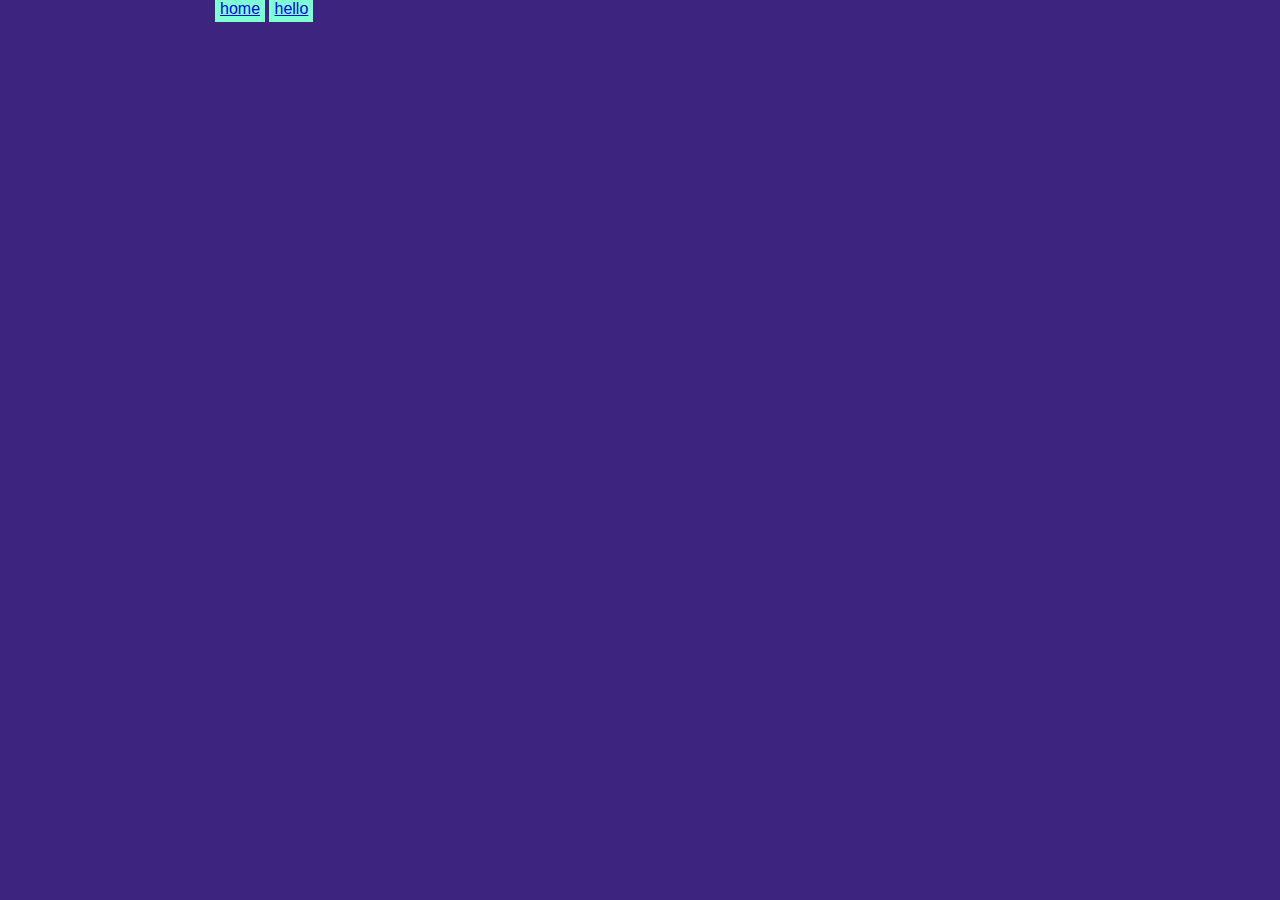
==== hello.html @ ffe47682 "my first webpage and about me" ====
<!DOCTYPE html>
<html lang="en">
<head>
    <meta charset="UTF-8">
    <meta name="viewport" content="width=device-width, initial-scale=1.0">
    <title>Document</title>
    <link rel="stylesheet" href="style.css">
</head>
<body>
    <div id="mainContainer"><div id="navigation">
        <a href="Index.html">home</a>
        <a href="/">hello</a>
    </div></div>
</body>
</html>
---- style.css ----
body{
    background-color: rgb(60, 37, 126);
    margin: 0 auto;
    font-family: sans-serif,Arial,helvetica;
}

#intro{
    color: antiquewhite;
    width: 842px;
    height: 143px;
    border: 3px solid #73AD21;
}

#hobbies{
    color: aqua;
    width: 353px;
    height: 150px;
    border: 3px solid #73AD21;
    margin: 0px 0px 0px 46px;
}
#mainContainer{
    width: 850px;
    margin: 0px auto;
}

#introcontainer{
    width: 470px;
    margin: 0px 0px 0px 0px;
}

#hobbycontainter h2{
    margin: 0px;
}

#name{
    float: left;
    margin: 0px -133px 0px 351px;
}

#meimage{
    float: left;
    width: 879px;
    height: 467px;
}

#intro{
    float: left;
}
#test{
    float: left;
    width: 445px;
    height: 150px;
    border: 3px solid #73AD21;
    margin: 0px -47px 0px 0px;
}

#music{
    float: left;
    margin: 0px 0px 0px 0px;
}

#hobbies{
    float: left;
    
}

#album{
    float: left;
}

.socials{
    float: left;
    margin: 30px 0px 0px 00px;
    width: 100px;
    height: 50px;
    background-color: #fff;
}

#navigation a{
    padding: 5px;
    background-color: aquamarine;
}
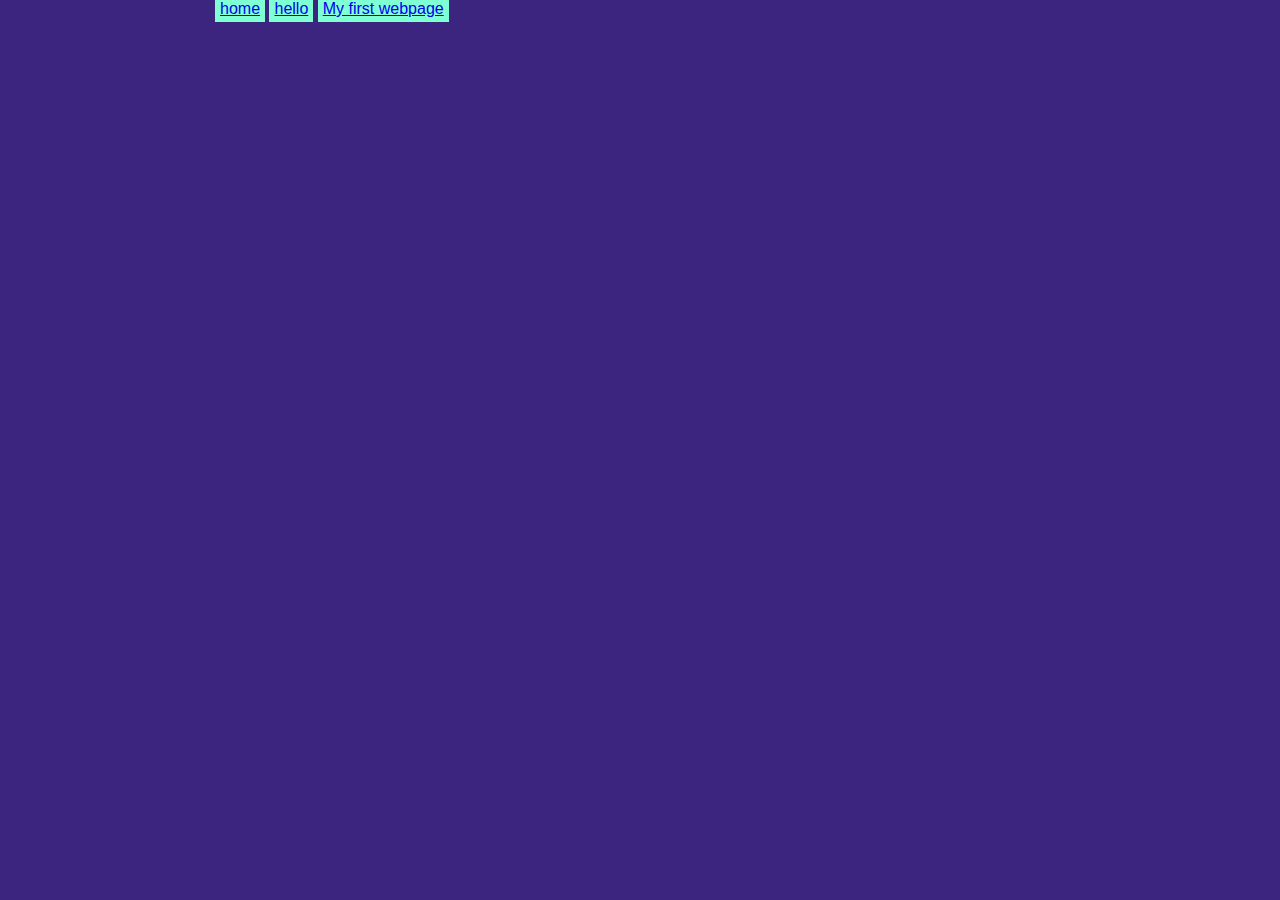
==== commit 2f0fb081: "my first webpage and about me" ====
--- a/hello.html
+++ b/hello.html
@@ -3,13 +3,14 @@
 <head>
     <meta charset="UTF-8">
     <meta name="viewport" content="width=device-width, initial-scale=1.0">
-    <title>Document</title>
+    <title>Hello</title>
     <link rel="stylesheet" href="style.css">
 </head>
 <body>
     <div id="mainContainer"><div id="navigation">
         <a href="Index.html">home</a>
-        <a href="/">hello</a>
+        <a href="hello.html">hello</a>
+        <a href="index1.html">My first webpage</a>
     </div></div>
 </body>
 </html>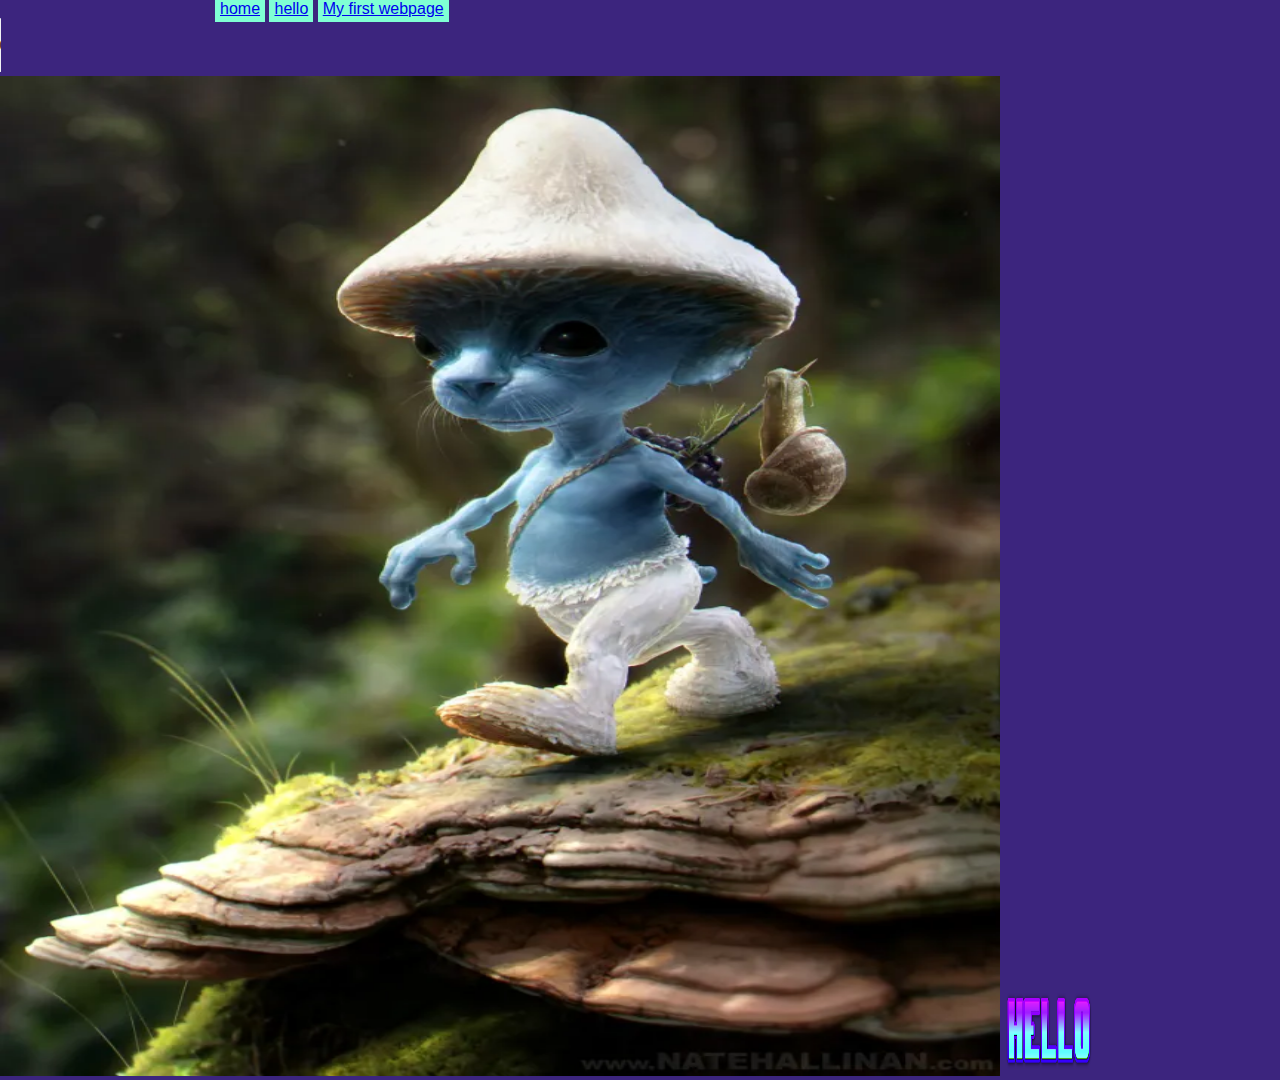
==== commit b4f569cf: "about me" ====
--- a/hello.html
+++ b/hello.html
@@ -8,9 +8,15 @@
 </head>
 <body>
     <div id="mainContainer"><div id="navigation">
-        <a href="Index.html">home</a>
+        <a href="index.html">home</a>
         <a href="hello.html">hello</a>
         <a href="index1.html">My first webpage</a>
     </div></div>
+    <audio controls autoplay>
+        <source src="Audio\y2mate.com - We live we love we lie.mp3" type="audio/mpeg">
+      Your browser does not support the audio element.
+      </audio>
+    <img src="Images\cat-smurf-1.webp" alt="blue cat"style height="1000" width="1000">
+    <img id="coolmiami" src="Images\cooltext443122375126788.png" alt="Hi" style="height: 900;width: 900;">
 </body>
 </html>--- a/style.css
+++ b/style.css
@@ -79,4 +79,9 @@
 #navigation a{
     padding: 5px;
     background-color: aquamarine;
+}
+
+#coolmiami{
+    width: 90px;
+    height: 90px;
 }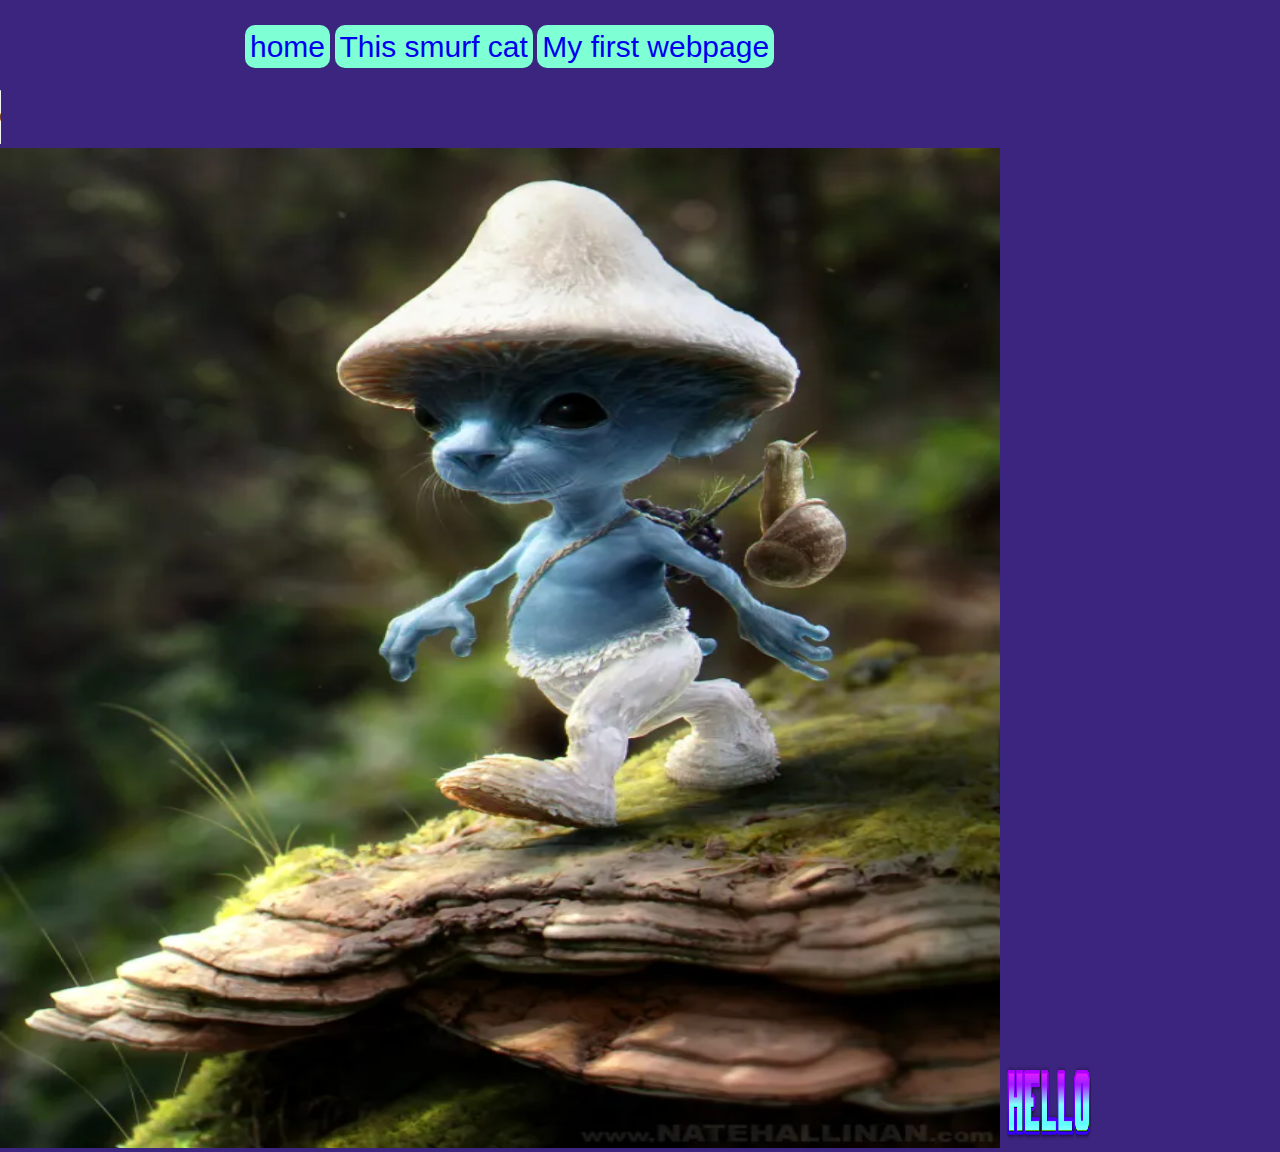
==== commit 72162105: "about me" ====
--- a/hello.html
+++ b/hello.html
@@ -9,7 +9,7 @@
 <body>
     <div id="mainContainer"><div id="navigation">
         <a href="index.html">home</a>
-        <a href="hello.html">hello</a>
+        <a href="hello.html">This smurf cat</a>
         <a href="index1.html">My first webpage</a>
     </div></div>
     <audio controls autoplay>
--- a/style.css
+++ b/style.css
@@ -9,6 +9,7 @@
     width: 842px;
     height: 143px;
     border: 3px solid #73AD21;
+    border-radius: 5px;
 }
 
 #hobbies{
@@ -16,6 +17,7 @@
     width: 353px;
     height: 150px;
     border: 3px solid #73AD21;
+    border-radius: 5px;
     margin: 0px 0px 0px 46px;
 }
 #mainContainer{
@@ -26,6 +28,8 @@
 #introcontainer{
     width: 470px;
     margin: 0px 0px 0px 0px;
+    width: 879px;
+    height:467px;
 }
 
 #hobbycontainter h2{
@@ -51,12 +55,15 @@
     width: 445px;
     height: 150px;
     border: 3px solid #73AD21;
+    border-radius: 5px;
     margin: 0px -47px 0px 0px;
 }
 
 #music{
     float: left;
     margin: 0px 0px 0px 0px;
+    width:399px;
+    height:270px;
 }
 
 #hobbies{
@@ -66,6 +73,8 @@
 
 #album{
     float: left;
+    width: 448px; 
+    height: 350px;
 }
 
 .socials{
@@ -76,12 +85,30 @@
     background-color: #fff;
 }
 
+#navigation{
+    height: 30px;
+    padding: 30px;
+}
+
 #navigation a{
     padding: 5px;
     background-color: aquamarine;
+    text-decoration: none;
+    border-radius: 10px;
+    font-family: Impact, Haettenschweiler, 'Arial Narrow Bold', sans-serif;
+    font-size: 30px;
 }
+
+#navigation a:hover {
+    background-color: rgb(70, 178, 142);
+}
+
 
 #coolmiami{
     width: 90px;
     height: 90px;
+}
+
+#pyro{
+    float: right;
 }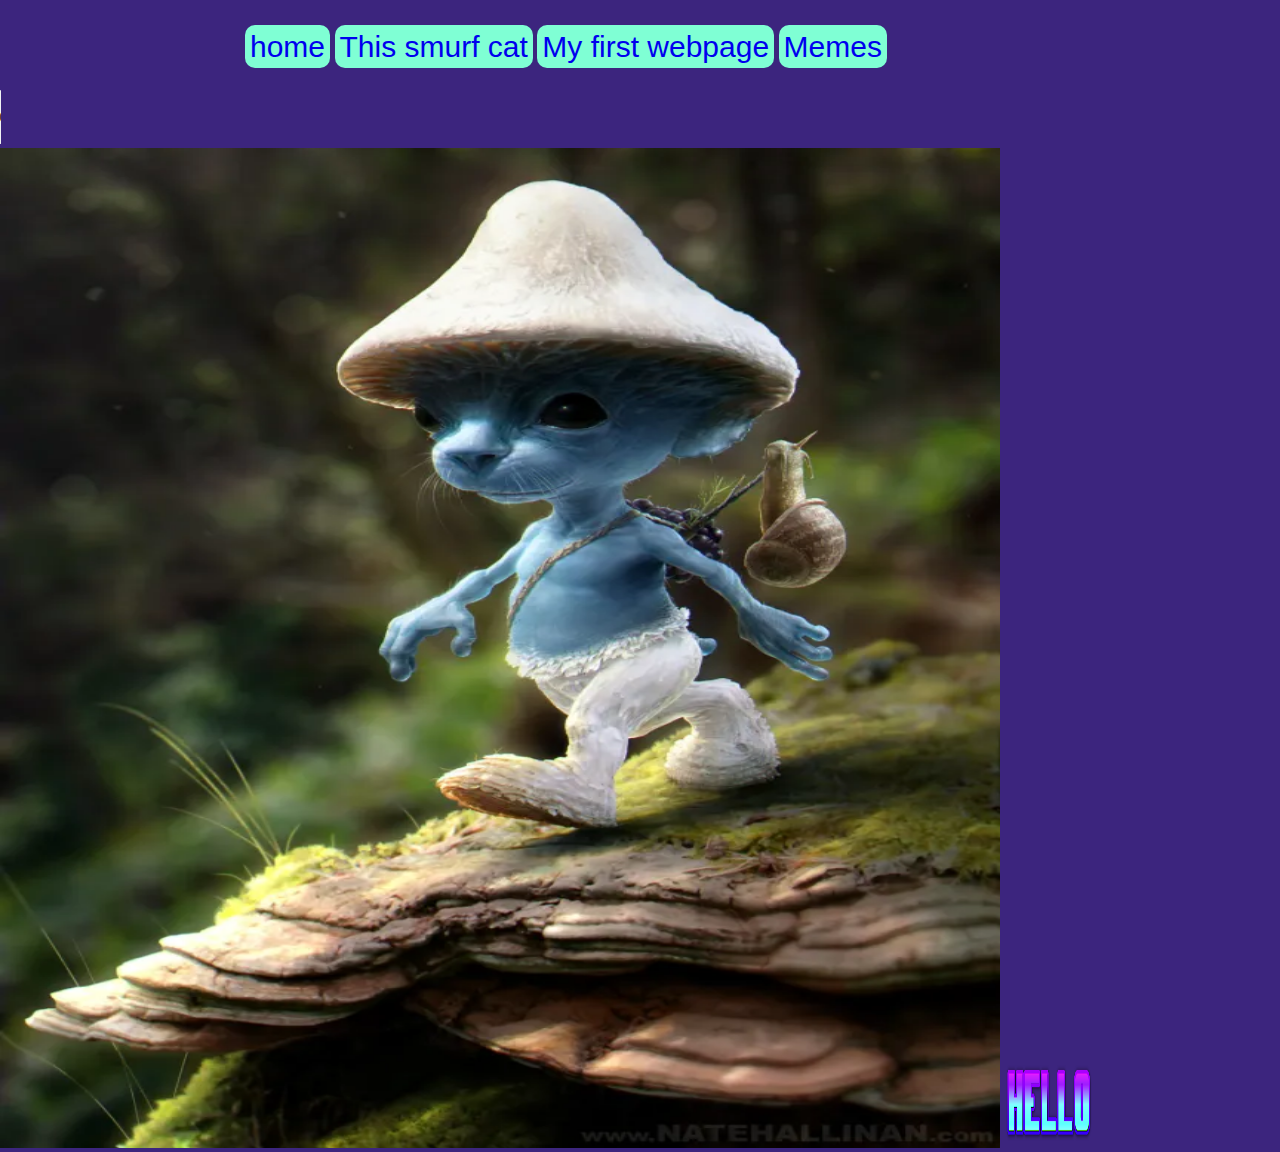
==== commit 56ccc36b: "about me" ====
--- a/hello.html
+++ b/hello.html
@@ -1,22 +1,28 @@
 <!DOCTYPE html>
 <html lang="en">
+
 <head>
     <meta charset="UTF-8">
     <meta name="viewport" content="width=device-width, initial-scale=1.0">
     <title>Hello</title>
     <link rel="stylesheet" href="style.css">
 </head>
+
 <body>
-    <div id="mainContainer"><div id="navigation">
-        <a href="index.html">home</a>
-        <a href="hello.html">This smurf cat</a>
-        <a href="index1.html">My first webpage</a>
-    </div></div>
+    <div id="mainContainer">
+        <div id="navigation">
+            <a href="index.html">home</a>
+            <a href="hello.html">This smurf cat</a>
+            <a href="index1.html">My first webpage</a>
+            <a href="Meme.html">Memes</a>
+        </div>
+    </div>
     <audio controls autoplay>
         <source src="Audio\y2mate.com - We live we love we lie.mp3" type="audio/mpeg">
-      Your browser does not support the audio element.
-      </audio>
-    <img src="Images\cat-smurf-1.webp" alt="blue cat"style height="1000" width="1000">
+        Your browser does not support the audio element.
+    </audio>
+    <img src="Images\cat-smurf-1.webp" alt="blue cat" style height="1000" width="1000">
     <img id="coolmiami" src="Images\cooltext443122375126788.png" alt="Hi" style="height: 900;width: 900;">
 </body>
+
 </html>--- a/style.css
+++ b/style.css
@@ -1,10 +1,10 @@
-body{
+body {
     background-color: rgb(60, 37, 126);
     margin: 0 auto;
-    font-family: sans-serif,Arial,helvetica;
+    font-family: sans-serif, Arial, helvetica;
 }
 
-#intro{
+#intro {
     color: antiquewhite;
     width: 842px;
     height: 143px;
@@ -12,7 +12,7 @@
     border-radius: 5px;
 }
 
-#hobbies{
+#hobbies {
     color: aqua;
     width: 353px;
     height: 150px;
@@ -20,37 +20,39 @@
     border-radius: 5px;
     margin: 0px 0px 0px 46px;
 }
-#mainContainer{
+
+#mainContainer {
     width: 850px;
     margin: 0px auto;
 }
 
-#introcontainer{
+#introcontainer {
     width: 470px;
     margin: 0px 0px 0px 0px;
     width: 879px;
-    height:467px;
+    height: 467px;
 }
 
-#hobbycontainter h2{
+#hobbycontainter h2 {
     margin: 0px;
 }
 
-#name{
+#name {
     float: left;
     margin: 0px -133px 0px 351px;
 }
 
-#meimage{
+#meimage {
     float: left;
     width: 879px;
     height: 467px;
 }
 
-#intro{
+#intro {
     float: left;
 }
-#test{
+
+#test {
     float: left;
     width: 445px;
     height: 150px;
@@ -59,25 +61,25 @@
     margin: 0px -47px 0px 0px;
 }
 
-#music{
+#music {
     float: left;
     margin: 0px 0px 0px 0px;
-    width:399px;
-    height:270px;
+    width: 399px;
+    height: 270px;
 }
 
-#hobbies{
+#hobbies {
     float: left;
-    
+
 }
 
-#album{
+#album {
     float: left;
-    width: 448px; 
+    width: 448px;
     height: 350px;
 }
 
-.socials{
+.socials {
     float: left;
     margin: 30px 0px 0px 00px;
     width: 100px;
@@ -85,17 +87,17 @@
     background-color: #fff;
 }
 
-#navigation{
+#navigation {
     height: 30px;
     padding: 30px;
 }
 
-#navigation a{
+#navigation a {
     padding: 5px;
     background-color: aquamarine;
     text-decoration: none;
     border-radius: 10px;
-    font-family: Impact, Haettenschweiler, 'Arial Narrow Bold', sans-serif;
+    font-family: 'Trebuchet MS', 'Lucida Sans Unicode', 'Lucida Grande', 'Lucida Sans', Arial, sans-serif;
     font-size: 30px;
 }
 
@@ -104,11 +106,15 @@
 }
 
 
-#coolmiami{
+#coolmiami {
     width: 90px;
     height: 90px;
 }
 
-#pyro{
+#pyro {
     float: right;
+}
+
+#memes{
+    float: left;
 }